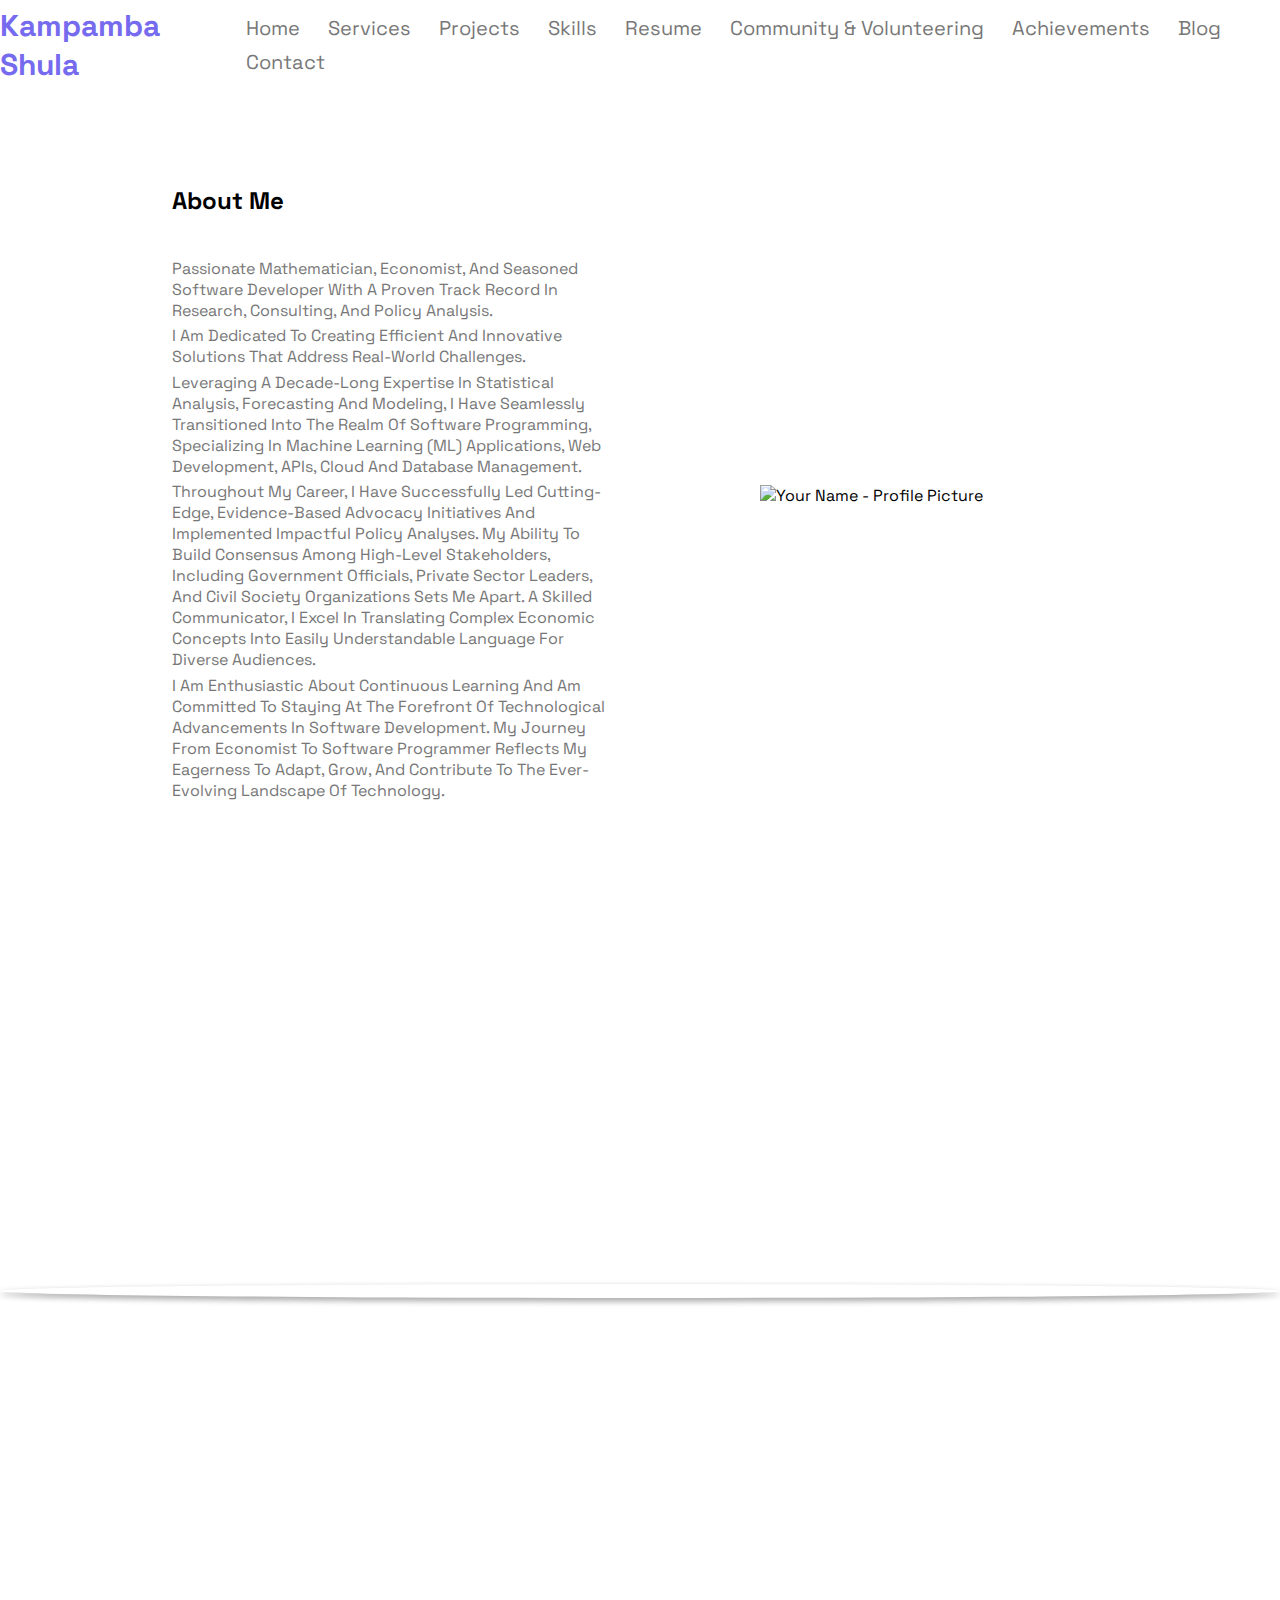
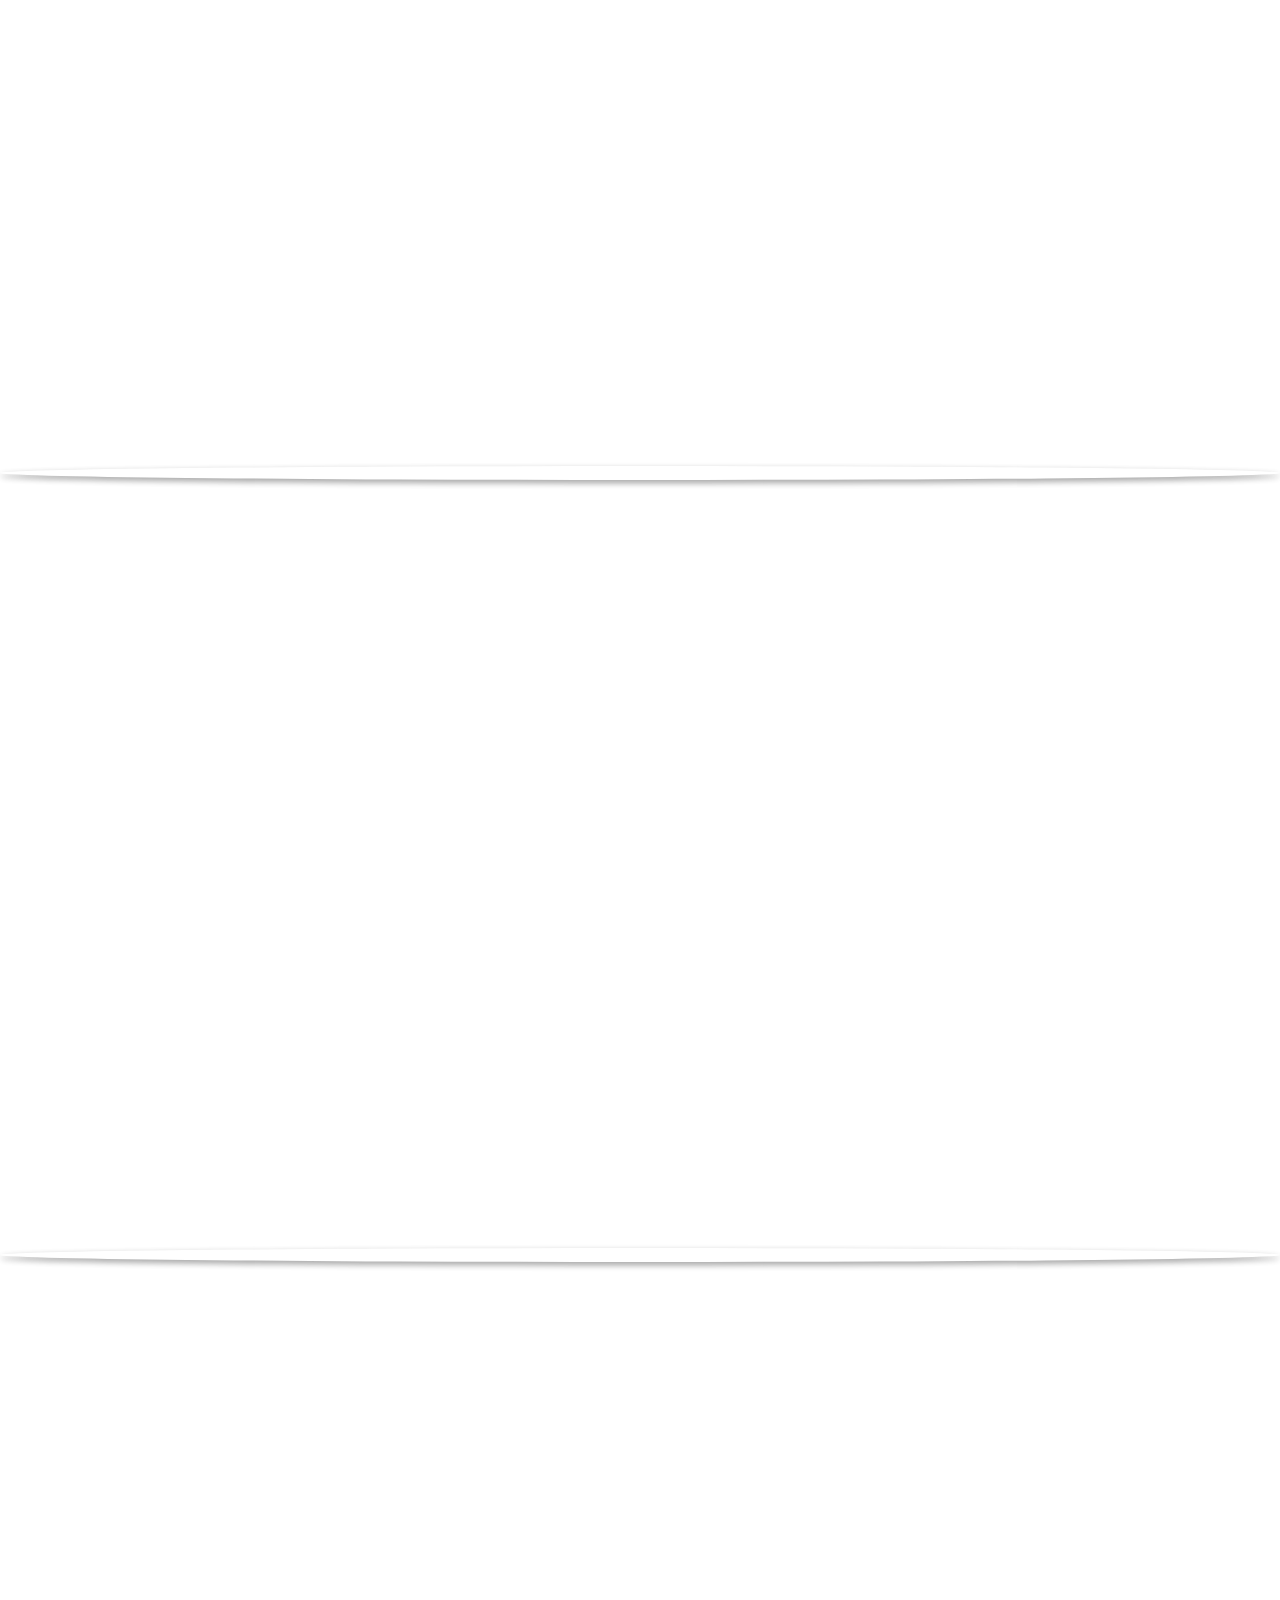
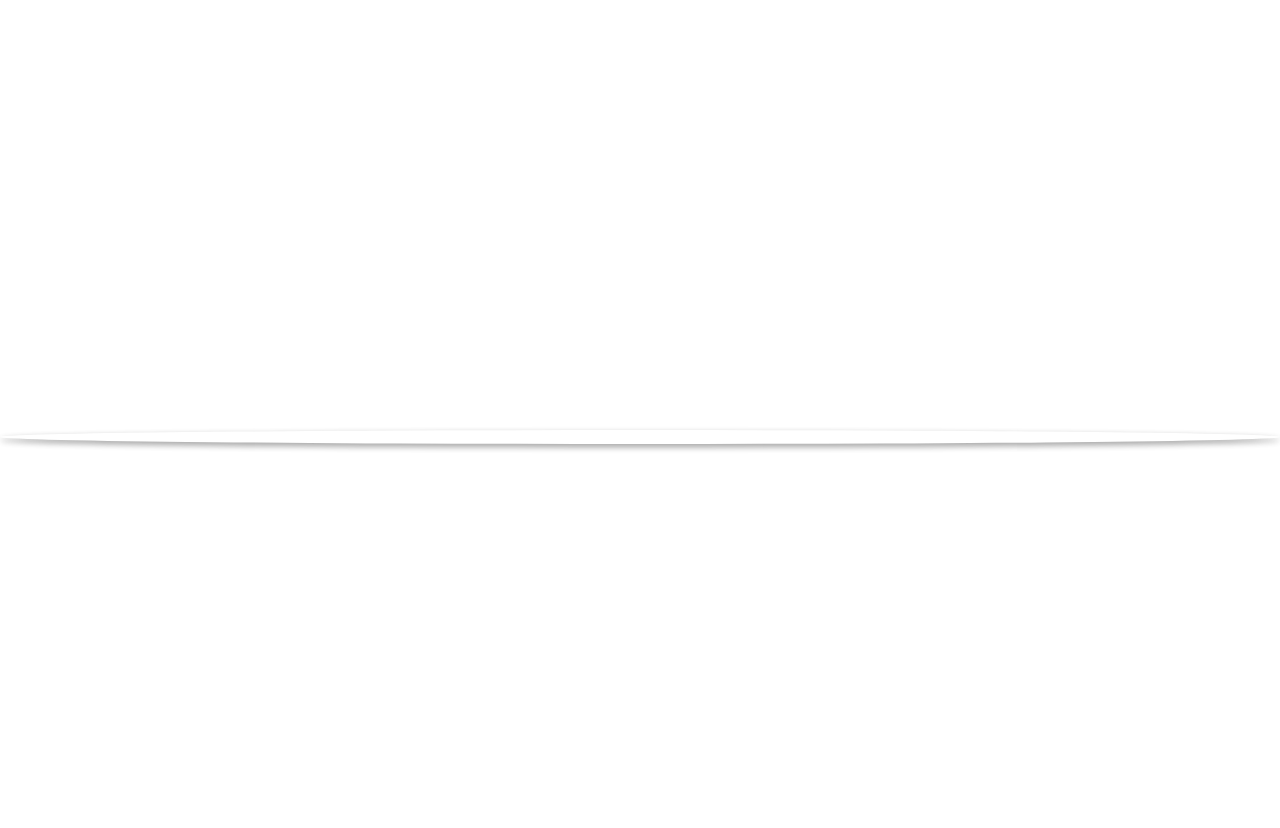
==== about.html @ da5c4614 "Add files via upload" ====
<!DOCTYPE html>
<html lang="en">
<head>
    <meta charset="UTF-8">
    <meta name="viewport" content="width=device-width, initial-scale=1.0">
    <title>About Me - Your Name</title>
    <link rel="stylesheet" href="style.css">
    <link rel="stylesheet" href="https://cdnjs.cloudflare.com/ajax/libs/font-awesome/5.10.0/css/all.min.css" 
    integrity="sha512-PgQMlq+nqFLV4ylk1gwUOgm6CtIIXkKwaIHp/PAIWHzig/lKZSEGKEysh0TCVbHJXCLN7WetD8TFecIky75ZfQ==" 
    crossorigin="anonymous" referrerpolicy="no-referrer" />
</head>
<body>
    <!-- Navigation Section (Similar to your index.html) -->
    <section class="navbar h-class">
        <h4 class="logo">Kampamba Shula</h4>
        <ul class="items v-class">
            <li><a href="index.html">home</a></li>
            <li><a href="services.html">services</a></li>
            <li><a href="projects.html">projects</a></li>
            <li><a href="skills.html">skills</a></li>
            <li><a href="resume.html">resume</a></li>
            <li><a href="community.html">community & volunteering</a></li>
            <li><a href="achievements.html">achievements</a></li>
            <li><a href="blog.html">blog</a></li>
            <li><a href="contact.html">contact</a></li>
        </ul>
        <div class="burger">&#9776;</div>
    </section>

    <!-- About Me Section -->
    <section class="main-sec" id="about">
        <div class="row">
            <div class="left_side">
                <h2>About Me</h2>
                <br>
                <br>
                <p class="para">Passionate mathematician, economist, and seasoned software developer with a proven track record in research, consulting, and policy analysis.</p>
                <p class="para">I am dedicated to creating efficient and innovative solutions that address real-world challenges.</p>
                <p class="para">Leveraging a decade-long expertise in statistical analysis, forecasting and modeling, I have seamlessly transitioned into the realm of software programming, specializing in Machine Learning (ML) applications, web development, APIs, Cloud and database management. </p>
                <p class="para">Throughout my career, I have successfully led cutting-edge, evidence-based advocacy initiatives and implemented impactful policy analyses. My ability to build consensus among high-level stakeholders, including government officials, private sector leaders, and civil society organizations sets me apart. A skilled communicator, I excel in translating complex economic concepts into easily understandable language for diverse audiences.</p>
                <p class="para"> I am enthusiastic about continuous learning and am committed to staying at the forefront of technological advancements in software development. My journey from economist to software programmer reflects my eagerness to adapt, grow, and contribute to the ever-evolving landscape of technology.</p>
            </div>
            <div class="right_side">
                <img src="images/cover.jpg" alt="Your Name - Profile Picture">
            </div>
        </div>
    </section>

    <!-- Additional Sections (You can add more sections as needed) -->

    <!-- Footer Section (Similar to your index.html) -->
    <section class="links">
        <i class="fab fa-facebook"></i>
        <i class="fab fa-instagram"></i>
        <i class="fab fa-whatsapp"></i>
        <i class="fab fa-twitter"></i>
    </section>

    <!-- Add your scripts at the end of the body -->
    <script src="index.js"></script>
</body>
</html>
---- style.css ----
@import url('https://fonts.googleapis.com/css2?family=Gabarito&family=Inclusive+Sans&family=Montserrat&family=Poppins&family=Roboto&family=Space+Grotesk&family=Ubuntu&display=swap');
*{
    box-sizing: border-box;
    margin: 0;
    padding: 0;
    text-transform: capitalize;
    font-family: 'Gabarito', cursive;
    font-family: 'Inclusive Sans', sans-serif;
    font-family: 'Space Grotesk', sans-serif;
    transition: all 0.5s linear;
}
.navbar{
    display: flex;
    justify-content: space-around;
    align-items: center;
    width: 100%;
    height: 10vh;
    background-color: white;
    /* box-shadow: rgba(100,100,111,0.2)
    0px 7px 29px 0px; */
}
.logo{
    color:  #766bee ;
    font-size: 30px;
}
.navbar li{
    display: inline-block;
    padding: 2px 8px;
}
.navbar li a{
    text-decoration: none;
    color: #777;
    font-size: 20px;
    padding: 4px;
}
.navbar ul li::after,
.navbar ul li::before{
    content: '';
    height: 2px;
    width: 0;
    background: rgb(115, 122, 245);
    display: block;
    margin: auto;
    transition: 0.5s;
}
.navbar ul li:hover::after,
.navbar ul li:hover::before{
    width: 100%;
}
.btn{
    background-color:   #766bee;
    color: white;
    border: none;
    padding: 10px 27px;
    font-size: 20px;
    cursor: pointer;
}
.btn:hover,
.btn:focus {
  box-shadow: 0 0.5em 0.5em -0.4em #777;
  transform: translateY(-0.25em);
}
.burger{
    display: none;
    /* z-index: 3; */
    position: absolute;
    top: 15px;
    right: 5%;
     cursor: pointer;
     font-size: 33px;
     color: white;
    
}
.row{
    padding:2% 0;
    width: 85%;
    height: 90vh;
    margin: auto;
    display: flex;
    justify-content: space-around;
    align-items: center;
}
.links{
 
    display: flex;
    flex-direction: column;
    cursor: pointer;
    text-align: center;
}

.links i{
    padding: 7px;
    color: #444;
    font-size: 1.7em;
    border-radius: 50%;
    margin: 30% 0;
    box-shadow: 0 3px 6px rgba(0,0,0,0.16),
    0 3px 6px rgba(0,0,0,0.23);
}
.links i:hover{
    background-color: #5A4FCF;
    color: white;
}
.left_side{
    width: 40%;
}
.left_side h1{
    font-size: 50px;
}
.left_side h1 span{
    color: #777;
}
.para{
    color: #777;
    padding-bottom: 1%;
}
.para_2{
    color: #777;
    padding: 3% 0;
    font-size: 13px;
}
.right_side{
    width: 32%;
}
.right_side img{
    width: 100%;
}
@media only screen and (max-width:909px){
    .row{
        /* flex-direction:column; */
         flex-direction: column-reverse;
        padding: 5% 0;
        
    }
    .right_side{
        width: 45%;
    }
    .left_side{
        width: 80%;
    }
    .links{
        flex-direction: row; 
    
         align-items: center;
        justify-content: center;
        margin-top: 5%;
    }
    .links i{
        margin:0 25% ;

    }
    .burger{
        display: block;
    }
    .navbar{
        height: 350px;
        justify-content: space-around;
        flex-direction: column;
        transition: all 0.9s ease-out;
        background-color: #1e1677;
        position: relative;
        overflow: hidden;
        padding: 3% 0;
    }
    .navbar li{
        display: block;
        padding: 9% 0;
        text-align: center;
    }
    .navbar li a{
        color: aliceblue;
    }
    .h-class{
        height: 78px;
    }
    .v-class{
        opacity: 0;
    }
  
} 
.slider {
    width: 80%;
    margin: 20px auto;
}

.slider img {
    width: 100%;
}
/* Add these styles to your existing style.css file or create a new one */

/* Footer Styles */
/* Social Media Icons */
.footer .social-links i {
    font-size: 24px;
    margin: 0 10px;
    color: #fff;
}

/* Navigation Links */
.footer .footer-links a {
    color: #40a6c5;
    text-decoration: none;
    margin: 0 10px;
    font-size: 14px;
    align-items: center;
    position: relative;
}

/* Additional Links */
.footer .additional-links a {
    color: #ad2d2d;
    text-decoration: none;
    margin: 0 10px;
    font-size: 14px;
}

/* Copyright Text */
.footer p {
    margin: 0;
    font-size: 14px;
}
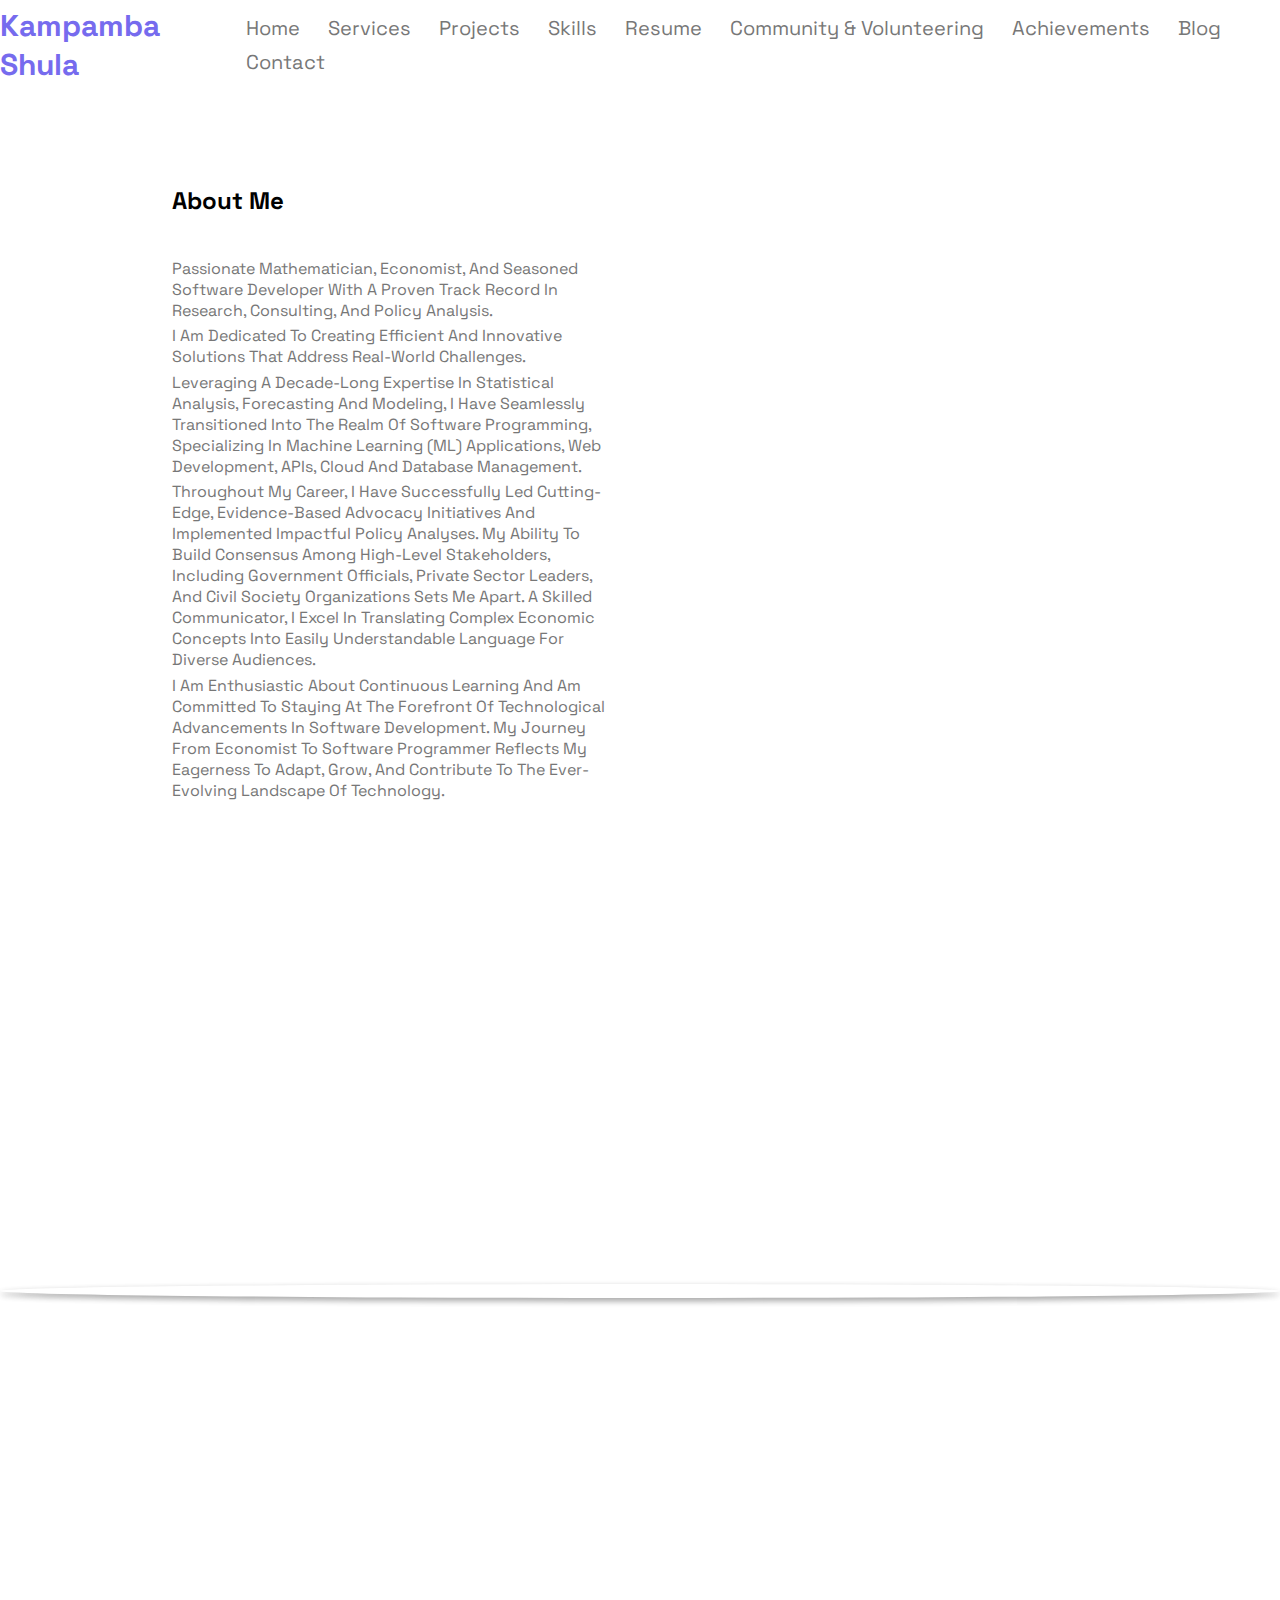
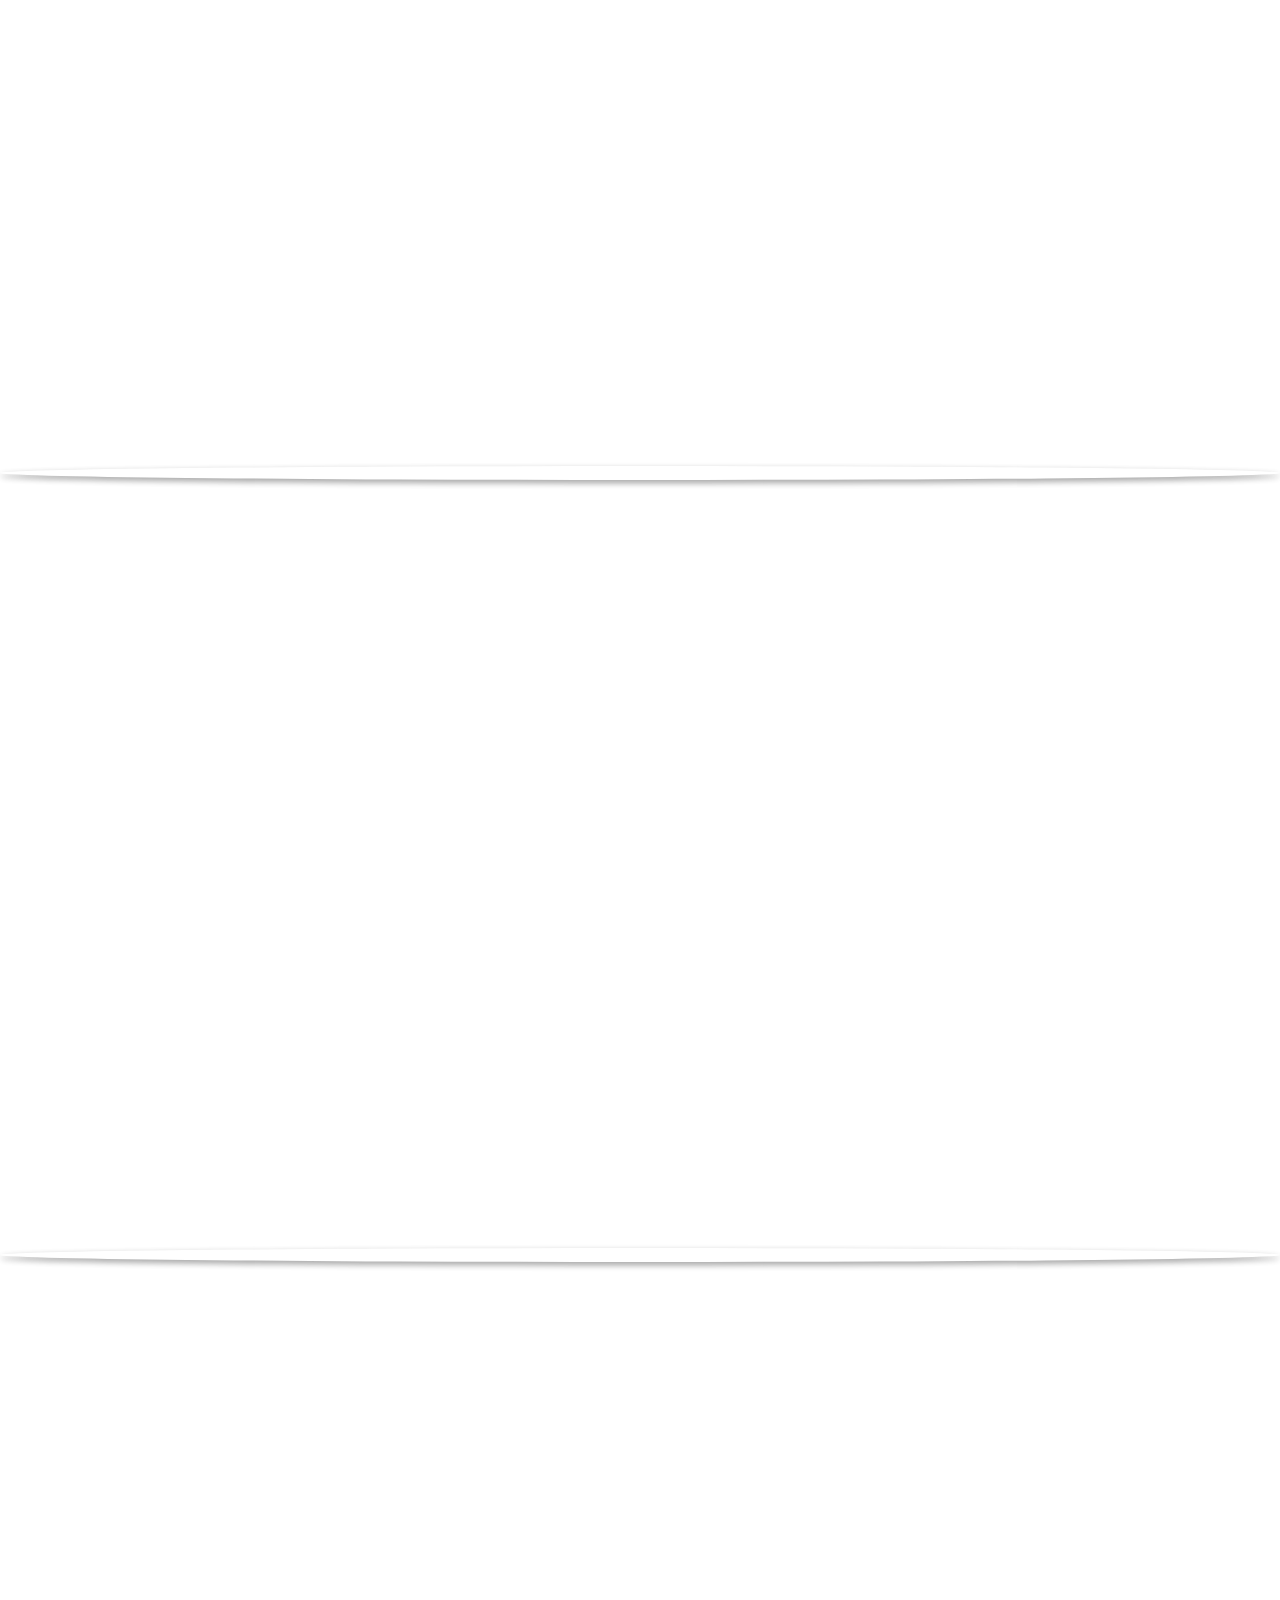
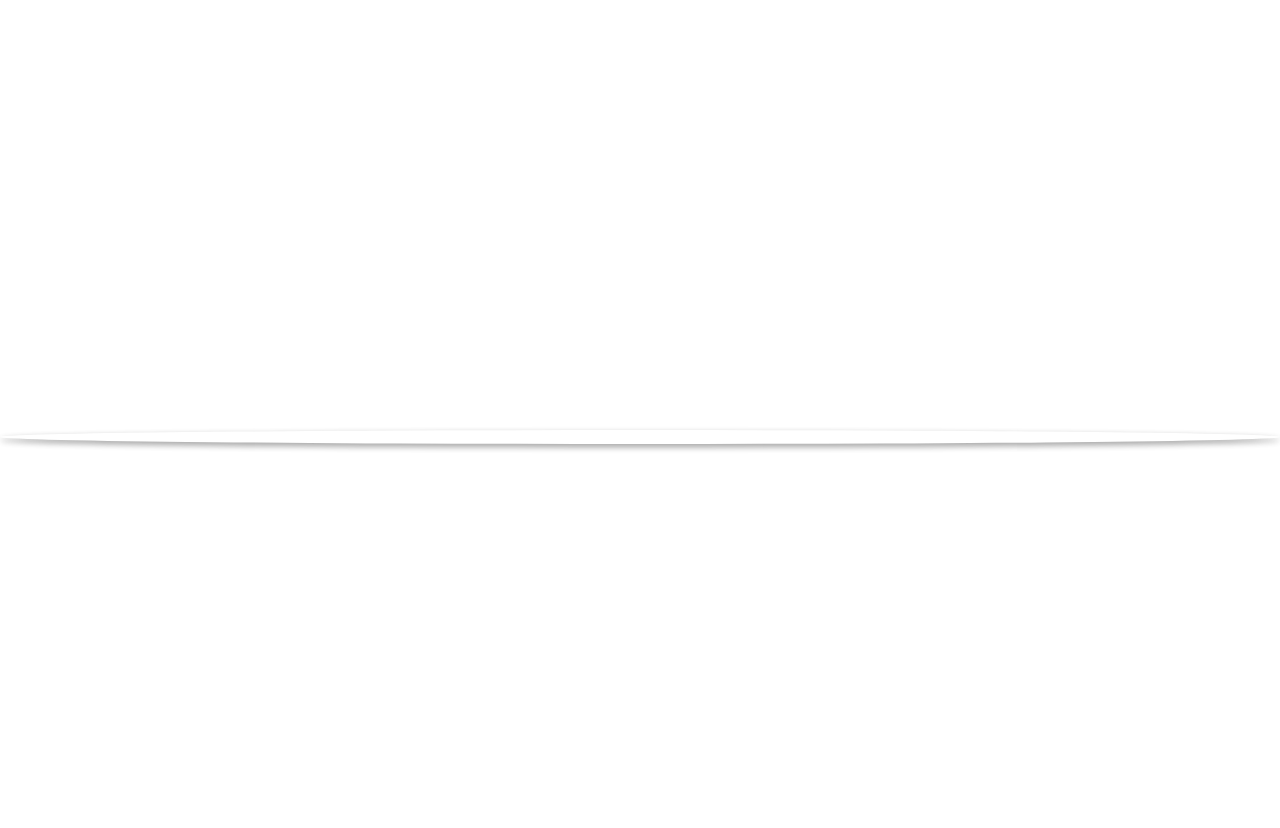
==== commit 4d3087d7: "Update about.html" ====
--- a/about.html
+++ b/about.html
@@ -41,7 +41,7 @@
                 <p class="para"> I am enthusiastic about continuous learning and am committed to staying at the forefront of technological advancements in software development. My journey from economist to software programmer reflects my eagerness to adapt, grow, and contribute to the ever-evolving landscape of technology.</p>
             </div>
             <div class="right_side">
-                <img src="images/cover.jpg" alt="Your Name - Profile Picture">
+                <img src="https://github.com/kshula/kshula.github.io/blob/main/cover.jpg?raw=true" alt="">
             </div>
         </div>
     </section>
